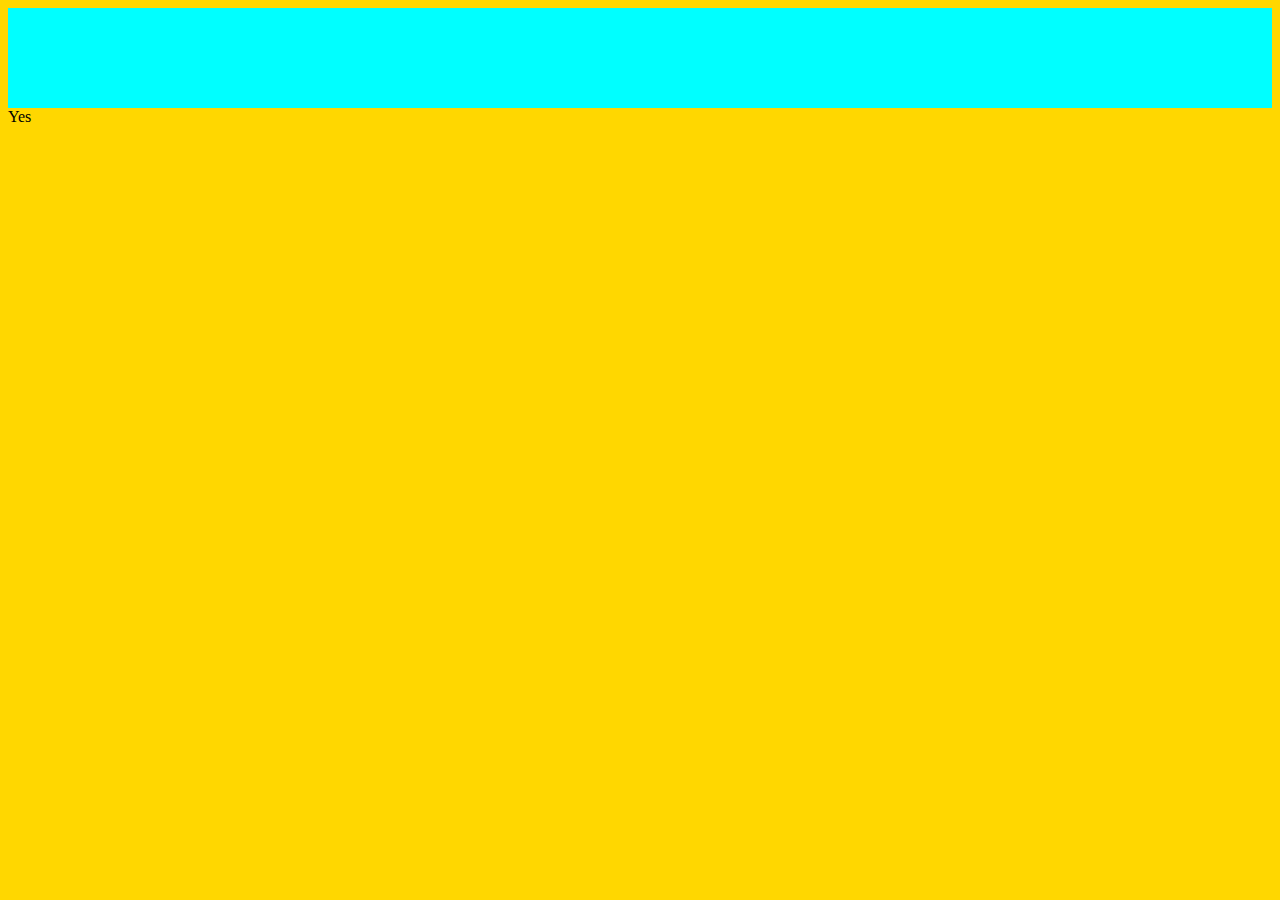
==== TP2CSS/index.html @ a12556eb "CSS V1" ====
<!DOCTYPE html>
<html>
<head>
    <meta charset='utf-8'>
    <title>TP1 2</title>
    <link rel='stylesheet' type='text/css' media='screen' href='style.css'>
</head>
<body>
    <!-- test de balise ici -->
    <div class="header"></div>

    <footer>Yes</footer>
</body>
</html>
---- TP2CSS/style.css ----
body {
    background-color: gold;
}

.header  {
    height: 100px;
    background-color: aqua;
}

.footer  {
    height: 100px;
    bottom: 0;
    background-color: aquamarine;
}
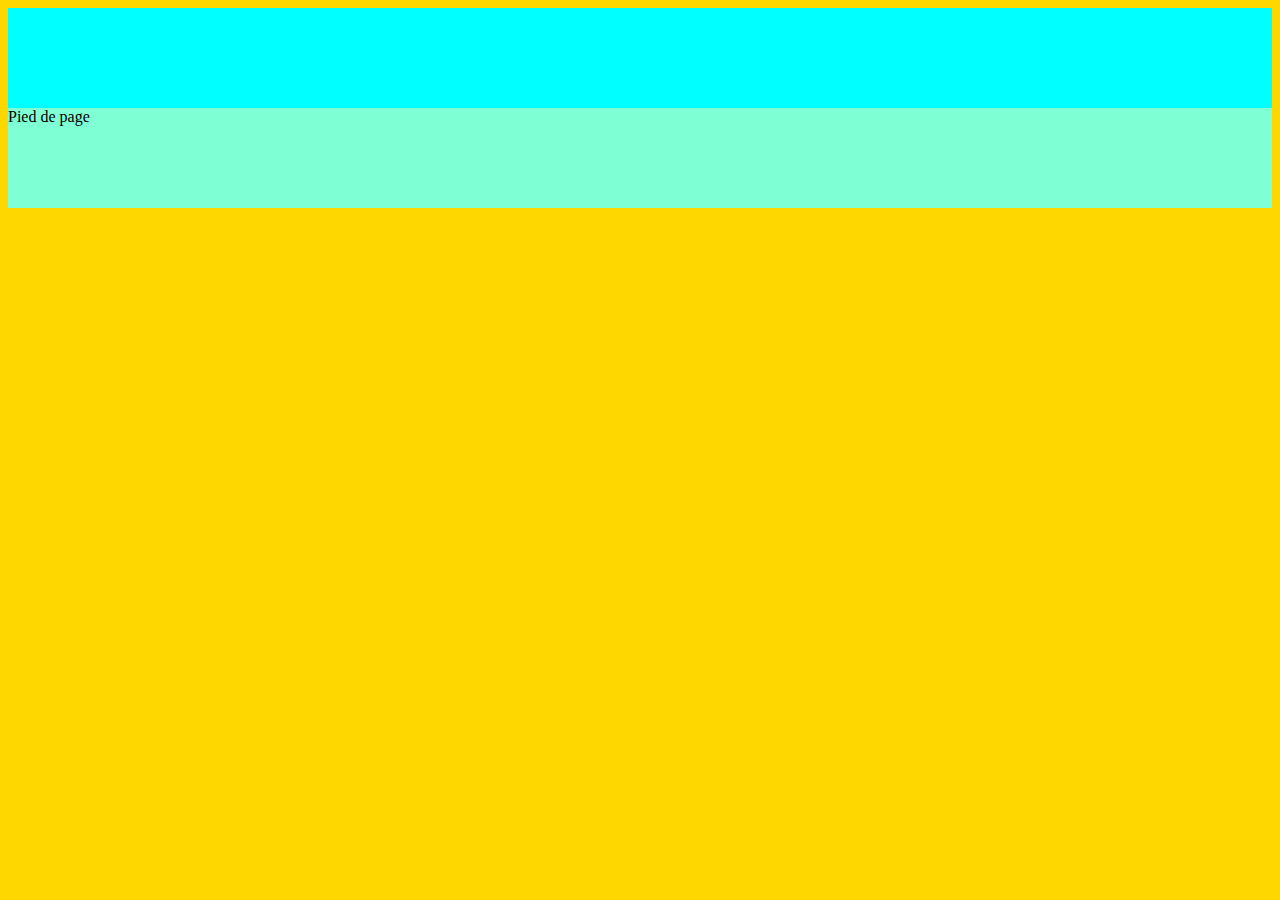
==== commit 27590200: "css V2" ====
--- a/TP2CSS/index.html
+++ b/TP2CSS/index.html
@@ -9,6 +9,6 @@
     <!-- test de balise ici -->
     <div class="header"></div>
 
-    <footer>Yes</footer>
+    <footer>Pied de page</footer>
 </body>
 </html>--- a/TP2CSS/style.css
+++ b/TP2CSS/style.css
@@ -7,7 +7,7 @@
     background-color: aqua;
 }
 
-.footer  {
+footer  {
     height: 100px;
     bottom: 0;
     background-color: aquamarine;
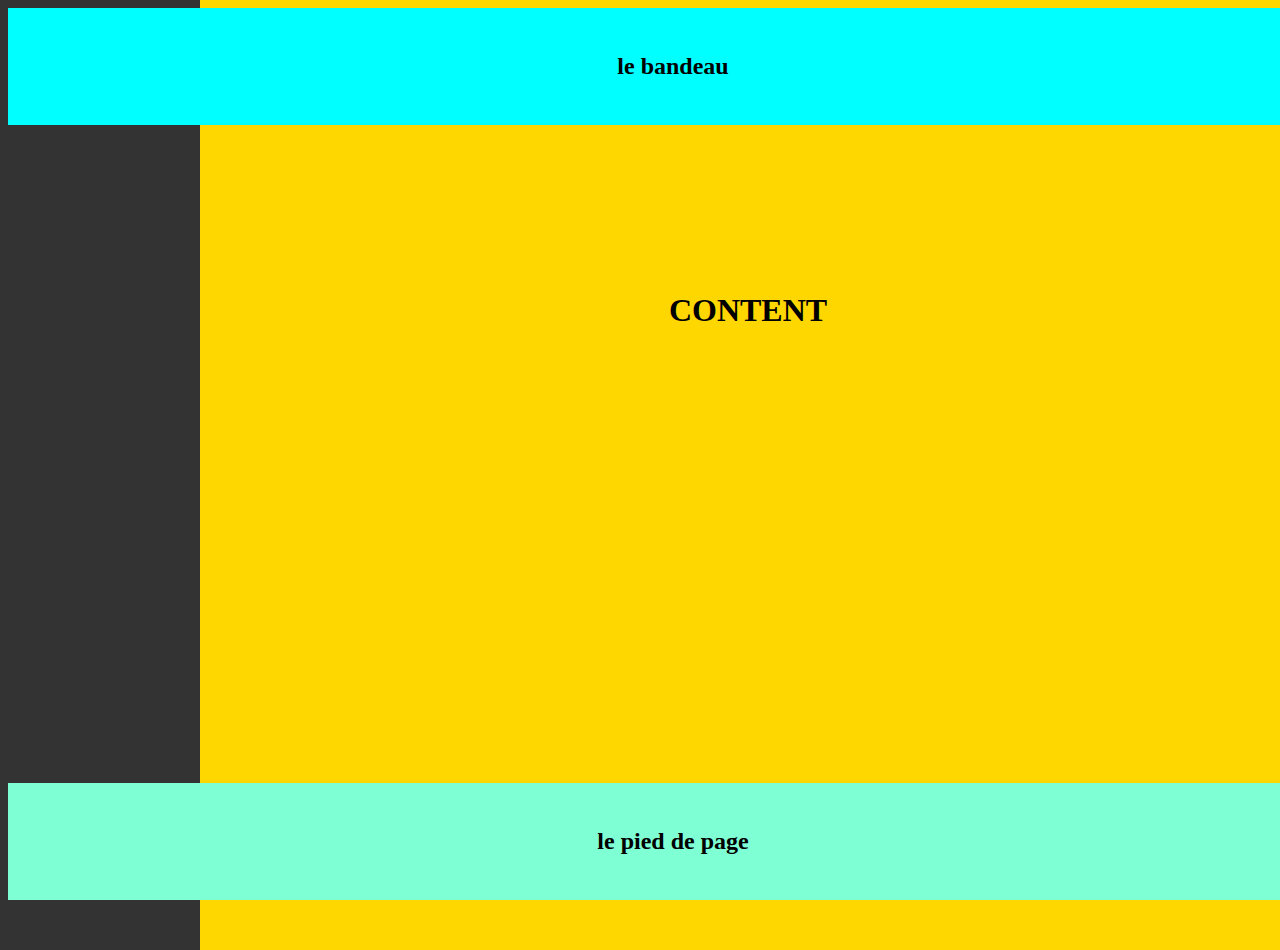
==== commit 398ce848: "CSS (arrêt exo 2)" ====
--- a/TP2CSS/index.html
+++ b/TP2CSS/index.html
@@ -7,8 +7,20 @@
 </head>
 <body>
     <!-- test de balise ici -->
-    <div class="header"></div>
+    <div id="menu-gauche">
+        <h2>MENU</h2>
+    </div>
+    
+    <div id="bandeau">
+        <h2>le bandeau</h2>
+    </div>
 
-    <footer>Pied de page</footer>
+    <div id="contenu">
+        <h1>CONTENT</h1>
+    </div>
+
+    <div id="pied">
+        <h2>le pied de page</h2>
+    </div>
 </body>
 </html>--- a/TP2CSS/style.css
+++ b/TP2CSS/style.css
@@ -2,13 +2,38 @@
     background-color: gold;
 }
 
-.header  {
-    height: 100px;
+#bandeau  {
+    padding: 25px;
+    text-align: center;
+    position: absolute;
+    width: 100%;
     background-color: aqua;
 }
 
-footer  {
-    height: 100px;
+#menu-gauche {
+    width: 150px;
+    background-color: #333;
+    color: #fff;
+    position: absolute;
+    top: 0;
+    left: 0;
+    height: 100%;
+    padding: 25px;
+}
+
+#contenu {
+    text-align: center;
+    position: absolute;
+    width: 100%;
+    bottom: 50%;
+    padding: 100px;
+}
+
+#pied  {
+    padding: 25px;
+    text-align: center;
+    position: absolute;
     bottom: 0;
+    width: 100%;
     background-color: aquamarine;
 }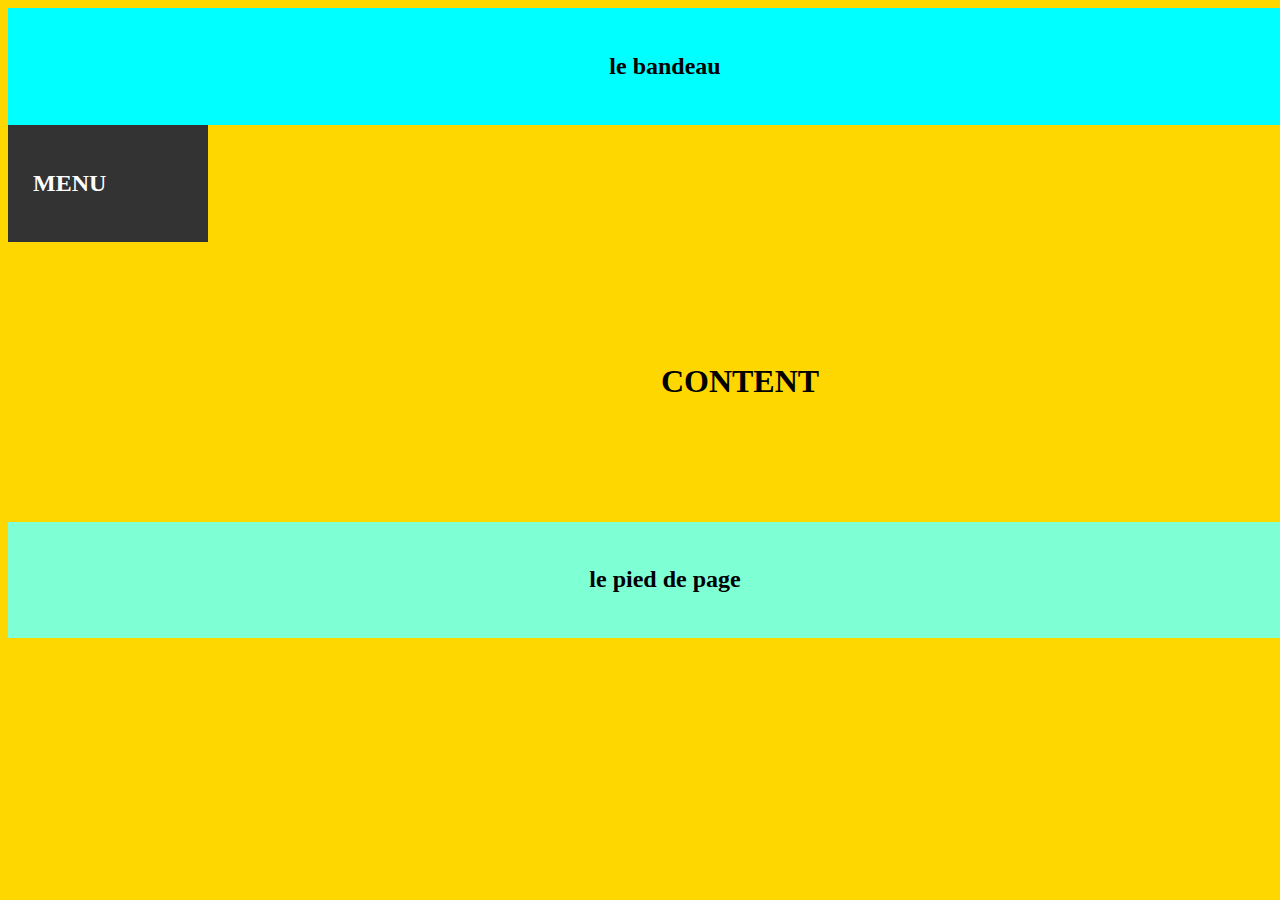
==== commit 9f3e59e3: "CSS V3" ====
--- a/TP2CSS/index.html
+++ b/TP2CSS/index.html
@@ -7,12 +7,13 @@
 </head>
 <body>
     <!-- test de balise ici -->
+
+    <div id="bandeau">
+        <h2>le bandeau</h2>
+    </div>
+
     <div id="menu-gauche">
         <h2>MENU</h2>
-    </div>
-    
-    <div id="bandeau">
-        <h2>le bandeau</h2>
     </div>
 
     <div id="contenu">
--- a/TP2CSS/style.css
+++ b/TP2CSS/style.css
@@ -5,7 +5,7 @@
 #bandeau  {
     padding: 25px;
     text-align: center;
-    position: absolute;
+    position: relative;
     width: 100%;
     background-color: aqua;
 }
@@ -14,7 +14,7 @@
     width: 150px;
     background-color: #333;
     color: #fff;
-    position: absolute;
+    position: relative;
     top: 0;
     left: 0;
     height: 100%;
@@ -23,7 +23,7 @@
 
 #contenu {
     text-align: center;
-    position: absolute;
+    position: relative;
     width: 100%;
     bottom: 50%;
     padding: 100px;
@@ -32,7 +32,7 @@
 #pied  {
     padding: 25px;
     text-align: center;
-    position: absolute;
+    position: relative;
     bottom: 0;
     width: 100%;
     background-color: aquamarine;
